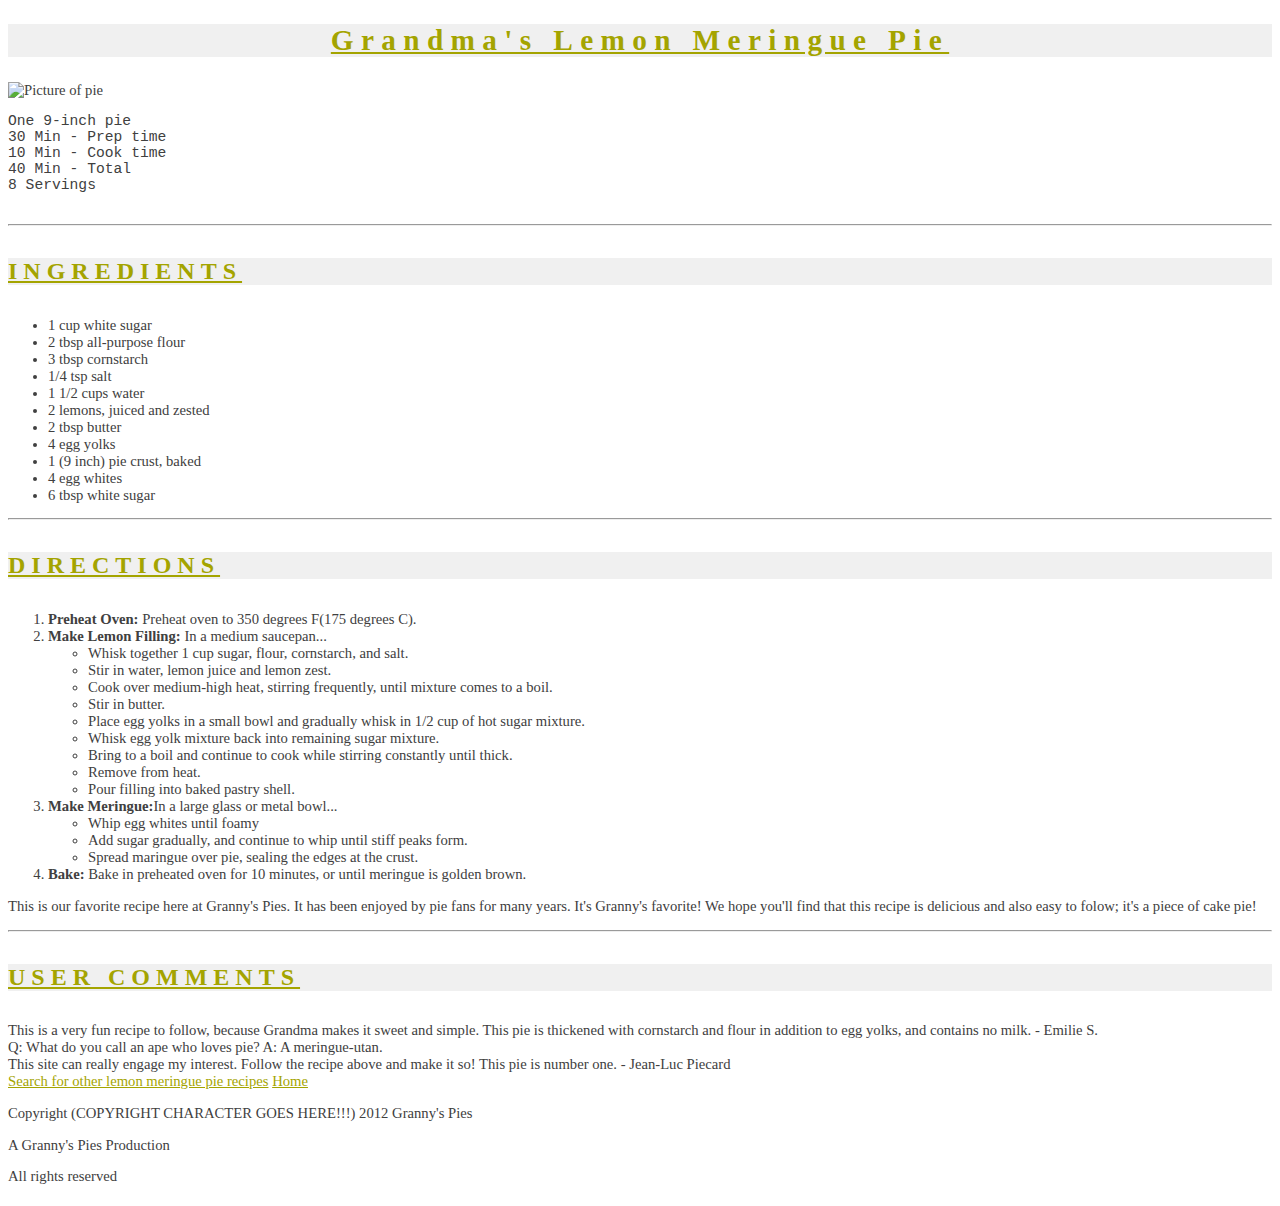
==== HW1/pie.html @ 32125950 "Pie page mostly done" ====
<!DOCTYPE html>
<html>

  <head>
    <title>Recipes</title>
    <meta charset="UTF-8">
    <link rel="stylesheet" type="text/css" href="recipe.css">
  </head>
  <body>
    <div class ="section">
      <h2 id="main">Grandma's Lemon Meringue Pie</h2>
      <img src="https://webster.cs.washington.edu/images/pie.jpg" alt="Picture of pie">
      
      <pre>
One 9-inch pie
30 Min - Prep time
10 Min - Cook time
40 Min - Total
8 Servings
      </pre>
      
    </div>
    <hr>
    
    <div class="section">
      <h4>INGREDIENTS</h4>
      <ul>
	<li>1 cup white sugar</li>
	<li>2 tbsp all-purpose flour</li>
	<li>3 tbsp cornstarch</li>
	<li>1/4 tsp salt</li>
	<li>1 1/2 cups water</li>
	<li>2 lemons, juiced and zested</li>
	<li>2 tbsp butter</li>
	<li>4 egg yolks</li>
	<li>1 (9 inch) pie crust, baked</li>
	<li>4 egg whites</li>
	<li>6 tbsp white sugar</li>
      </ul>
    </div>
<hr>
    <div class="section">
      <h4>DIRECTIONS</h4>
      <ol>
	<li><span class="bold">Preheat Oven:</span> Preheat oven to 350 degrees F(175 degrees C).</li>
	<li><span class="bold">Make Lemon Filling:</span> In a medium saucepan...
	  <ul>
	    <li>Whisk together 1 cup sugar, flour, cornstarch, and salt.</li>
	    <li>Stir in water, lemon juice and lemon zest.</li>
	    <li>Cook over medium-high heat, stirring frequently, until mixture comes to a boil.</li>
	    <li>Stir in butter.</li>
	    <li>Place egg yolks in a small bowl and gradually whisk in 1/2 cup of hot sugar mixture.</li>
	    <li>Whisk egg yolk mixture back into remaining sugar mixture.</li>
	    <li>Bring to a boil and continue to cook while stirring constantly until thick.</li>
	    <li>Remove from heat.</li>
	    <li>Pour filling into baked pastry shell.</li>
	   
	  </ul>
	</li>
	<li><span class="bold">Make Meringue:</span>In a large glass or metal bowl...
	  <ul>
	    <li>Whip egg whites until foamy</li>
	    <li>Add sugar gradually, and continue to whip until stiff peaks form.</li>
	    <li>Spread maringue over pie, sealing the edges at the crust.</li>
	  </ul>
	  <li><span class="bold">Bake: </span>Bake in preheated oven for 10 minutes, or until meringue is golden brown.</li>
      </ol>
     <p> This is our favorite recipe here at Granny's Pies. It has been enjoyed by pie fans for many years. It's Granny's favorite! We hope you'll find that this recipe is delicious and also easy to folow; it's a piece of cake pie!</p>
    </div>
    <hr>
    <div class="section">
      <h4>USER COMMENTS</h4>

      <div class="comment">
	<div class="italic">
	      This is a very fun recipe to follow, because Grandma makes it sweet and simple. This pie is thickened with cornstarch and flour in addition to egg yolks, and contains no milk.

    - Emilie S.
	</div>

	<div class="italic">
	      Q: What do you call an ape who loves pie?
	      A: A meringue-utan.
	</div>
	<div class="italic">
	      This site can really engage my interest. Follow the recipe above and make it so! This pie is number one.

	      - Jean-Luc Piecard
	</div>

      </div>
    </div>

    <div class="section">
      <a href="#">Search for other lemon meringue pie recipes</a>
      <a href="#">Home</a>

      <div class="typewriter">
	<p>Copyright  (COPYRIGHT CHARACTER GOES HERE!!!)  2012 Granny's Pies</p>
	<p>A Granny's Pies Production</p>
	<p>All rights reserved</p>
      </div>
    </div>
    
  </body>

</html>
---- HW1/recipe.css ----
/* This is the style sheet for pie.html*/

h1, h2, h3, h4, h5, h6{
    background-color: #F0F0F0;
    color: #A4A400;
    text-decoration: underline;
    font-size: 18pt;
    letter-spacing: 0.25em;
}

/* make our main heading a little unique */
#main{
    text-align: center;
    font-size: 22pt;
}

.bold{
    font-weight: bold;
}

body{
    color: #404040;
    font-size: 11pt;
    font-family: Georgia, Garamond, serif;
    background-image: url("https://webster.cs.washington.edu/images/silverware.jpg");
    background-attachment: fixed;
}

a{
    color: #A4A400;
}
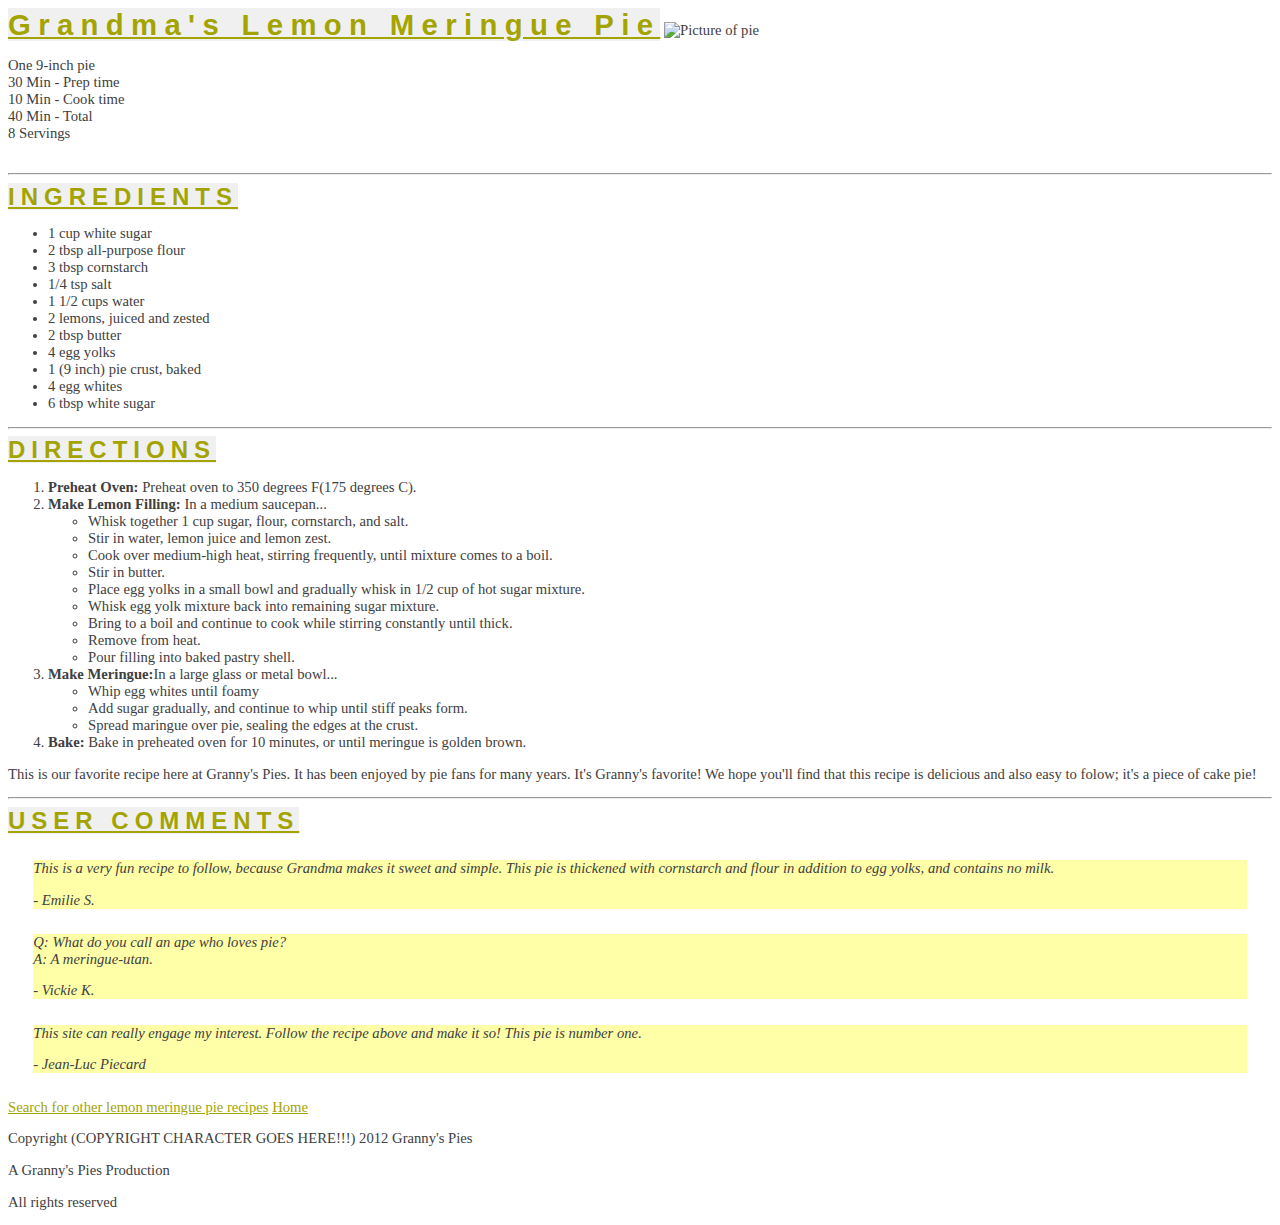
==== commit 7c61ea28: "Almost finished pie.html" ====
--- a/HW1/pie.html
+++ b/HW1/pie.html
@@ -73,19 +73,20 @@
 
       <div class="comment">
 	<div class="italic">
-	      This is a very fun recipe to follow, because Grandma makes it sweet and simple. This pie is thickened with cornstarch and flour in addition to egg yolks, and contains no milk.
+	     <p> This is a very fun recipe to follow, because Grandma makes it sweet and simple. This pie is thickened with cornstarch and flour in addition to egg yolks, and contains no milk.</p>
 
-    - Emilie S.
+   <p> - Emilie S.</p>
 	</div>
 
 	<div class="italic">
-	      Q: What do you call an ape who loves pie?
-	      A: A meringue-utan.
+	     <p> Q: What do you call an ape who loves pie?</br>
+	     A: A meringue-utan.</p>
+<p>- Vickie K. </p>
 	</div>
 	<div class="italic">
-	      This site can really engage my interest. Follow the recipe above and make it so! This pie is number one.
+	     <p> This site can really engage my interest. Follow the recipe above and make it so! This pie is number one.</p>
 
-	      - Jean-Luc Piecard
+	     <p> - Jean-Luc Piecard</p>
 	</div>
 
       </div>
--- a/HW1/recipe.css
+++ b/HW1/recipe.css
@@ -1,11 +1,13 @@
 /* This is the style sheet for pie.html*/
 
 h1, h2, h3, h4, h5, h6{
+    display: inline;
     background-color: #F0F0F0;
     color: #A4A400;
     text-decoration: underline;
     font-size: 18pt;
     letter-spacing: 0.25em;
+    font-family: "Lucida Sans Unicode", Helvetica, Arial, sans-serif;
 }
 
 /* make our main heading a little unique */
@@ -21,11 +23,26 @@
 body{
     color: #404040;
     font-size: 11pt;
-    font-family: Georgia, Garamond, serif;
+    font-family: Georgia, Garamond, Serif;
     background-image: url("https://webster.cs.washington.edu/images/silverware.jpg");
     background-attachment: fixed;
 }
 
 a{
     color: #A4A400;
+}
+
+pre{
+    font-family: Georgia, Garamond, Serif;
+}
+
+ul{
+    list-style-image: url("https://webster.cs.washington.edu/images/pie-icon.gif");
+}
+
+
+.italic{
+    background-color: #FFFFA8;
+    font-style: italic;
+    margin: 2%;
 }